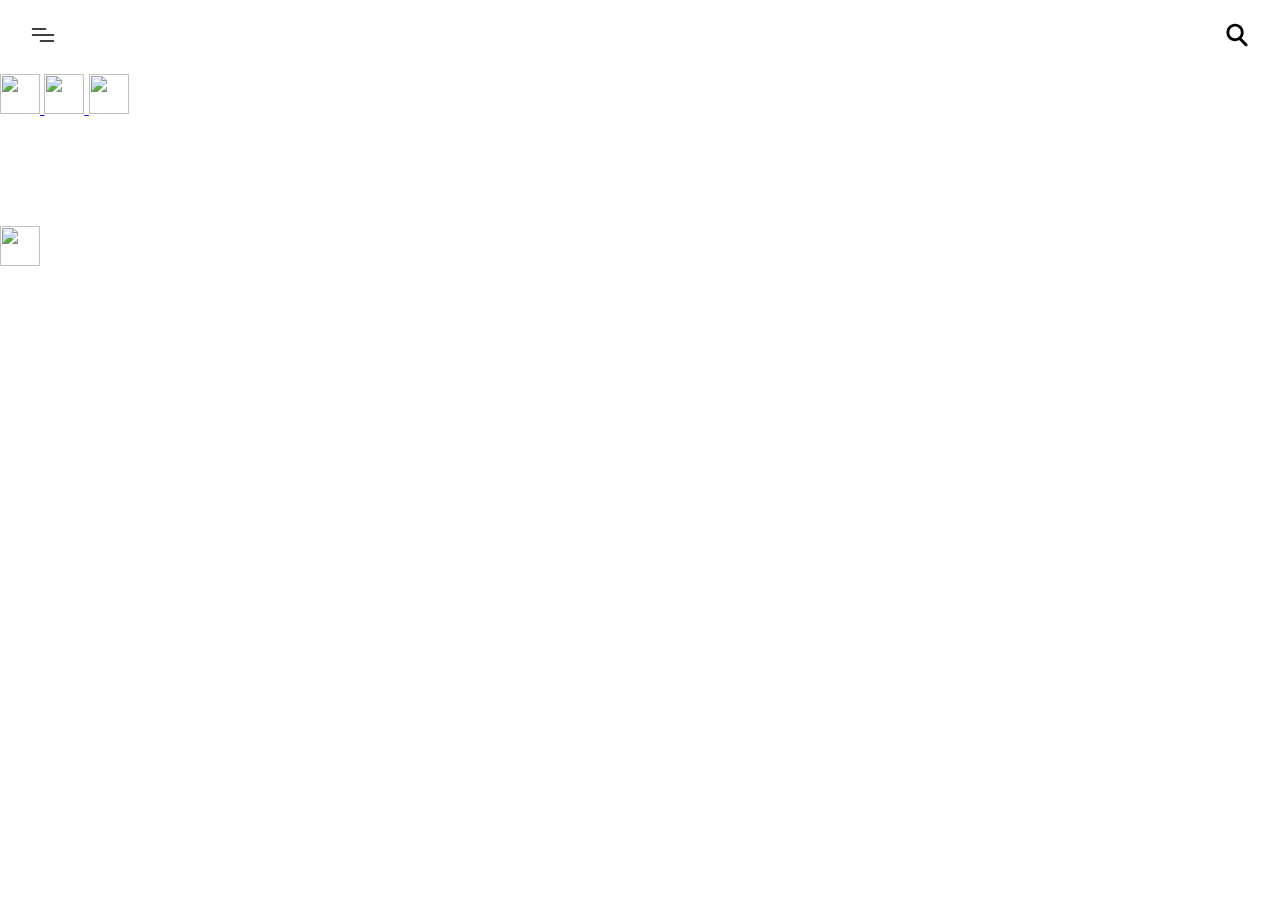
==== index.html @ f331de4d "not so final look" ====
<!DOCTYPE html>
<html>
    <head>
        <title>
            ARBaghel
        </title>
    </head>
    <link rel="stylesheet" type="text/css" href="/css/styles.css" />
    <body>
        <div id="top-nav">
            <div id="burger-menu">
                <img src="/svg/burger-menu.svg">
            </div>
            <div id="search">
                <img src="/svg/search.svg">
            </div>
                <div id="search-onclick">
                    <input type="text" placeholder="enter to search...">
                </div>
        </div>
        <div id="blob"></div>
        <div id="social">
            <a href="https://twitter.com/anandrajbaghel">
                <img src="/svg/twitter.svg" height="40px" width="40px">
            </a>
            <a href="https://www.linkedin.com/in/anandrajbaghel/">
                <img src="/svg/linkedin.svg" height="40px" width="40px">
            </a>
            <a style="cursor: none;">
                <img src="/svg/share.svg" height="40px" width="40px">
            </a>
        </div>
        <div id="container">
            <div id="language">
                <div id="language-title">Language</div>
                <div id="lang1">C++</div>
                <div id="lang2">JS</div>
            </div>
            <div id="figma">
                <div id="figma-title">My work in Figma</div>
                <div id="fig1"><a href="https://www.figma.com/proto/3oRIhax5xQOFmEVtOlYFOj/travel-blogging?node-id=1%3A2&scaling=scale-down&page-id=0%3A1&starting-point-node-id=1%3A2" style="text-decoration: none;color: inherit;">Travel Blog Website UI</a></div>
                <div id="fig2"><a href="https://www.figma.com/proto/BfRlRKPf5Saiun44XhApZh/chat-bot-app?node-id=6%3A13&starting-point-node-id=6%3A13" style="text-decoration: none;color: inherit;">Chat Bot Assistant UI</a></div>
            </div>
        </div>

        <span id="design1"></span>
        <span id="design2"></span>
        <span id="design3"></span>
        <span id="design4"></span>
        <span id="design5"></span>

        <div id="mail">
            <a href="mailto: aanandrajbaghel@gmail.com">
                <img src="svg/mail.svg" height="40px" width="40px">
            </a>
        </div>


    </body>

</html>
---- css/styles.css ----
*{
    box-sizing: border-box;
}
body{
    background-color: white;
    color: white;
    font-family: sans-serif;
    margin: 0;
}
#top-nav{
    /* border: 1px dotted red; */
    width: 100vmax;
    height: 70px;
    display: inline-block;
}
#burger-menu{
    /* border: 1px solid red; */
    position: absolute;
    width: 36px;
    height: 36px;
    left: 25px;
    top: 17px;
}
#burger-menu>img, #search>img{
    width: 36px;
    height: 36px;
}
#search{
    /* border: 1px dotted red; */
    position: absolute;
    width: 36px;
    height: 36px;
    right: 25px;
    top: 17px;
}
#search-onclick{
    /* border: 1px solid green; */
    display: flex;
    flex-direction: row;
    align-items: flex-start;
    padding: 16px 20px;
    gap: 10px;
    right: 10px;
    top: -60px;
    position: absolute;
    width: 351px;
    transition: 0.5s;
}
#search:hover + #search-onclick{
    top: 10px;
}
#search-onclick:hover{
    top: 10px;
}
input[type=text]{
    width: 60%;
    height: 20px;
    border: 0;
    border-radius: 2px;
    background-color: transparent;
    font-family: sans-serif;
    font-weight: bold;
    color: #fff;
    font-size: 20px;
}
input:focus{
    outline: none;
}
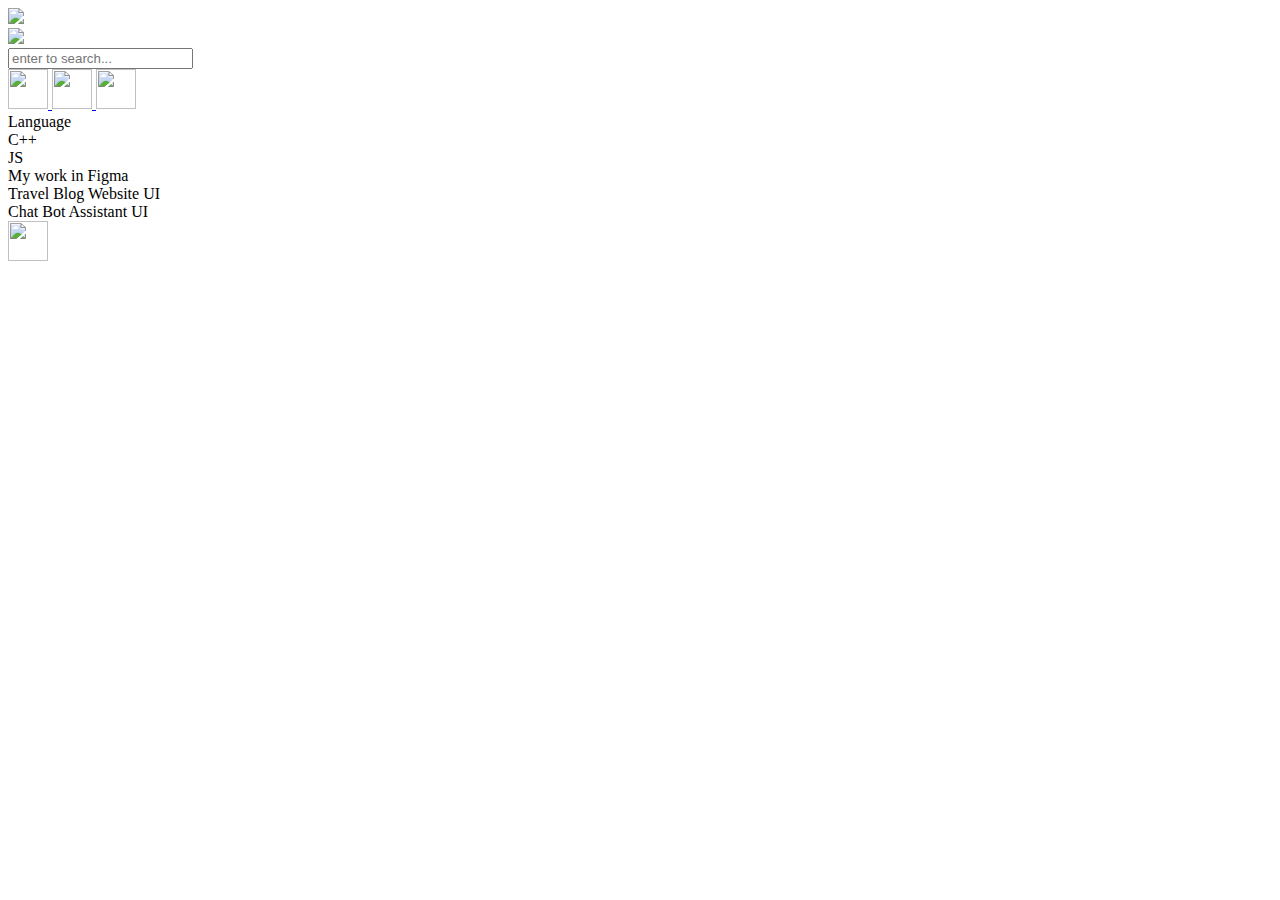
==== commit d72969d1: "Update index.html" ====
--- a/index.html
+++ b/index.html
@@ -5,14 +5,14 @@
             ARBaghel
         </title>
     </head>
-    <link rel="stylesheet" type="text/css" href="/css/styles.css" />
+    <link rel="stylesheet" type="text/css" href="/arb.github.io/css/styles.css" />
     <body>
         <div id="top-nav">
             <div id="burger-menu">
-                <img src="/svg/burger-menu.svg">
+                <img src="/arb.github.io/svg/burger-menu.svg">
             </div>
             <div id="search">
-                <img src="/svg/search.svg">
+                <img src="/arb.github.io/svg/search.svg">
             </div>
                 <div id="search-onclick">
                     <input type="text" placeholder="enter to search...">
@@ -21,13 +21,13 @@
         <div id="blob"></div>
         <div id="social">
             <a href="https://twitter.com/anandrajbaghel">
-                <img src="/svg/twitter.svg" height="40px" width="40px">
+                <img src="/arb.github.io/svg/twitter.svg" height="40px" width="40px">
             </a>
             <a href="https://www.linkedin.com/in/anandrajbaghel/">
-                <img src="/svg/linkedin.svg" height="40px" width="40px">
+                <img src="/arb.github.io/svg/linkedin.svg" height="40px" width="40px">
             </a>
             <a style="cursor: none;">
-                <img src="/svg/share.svg" height="40px" width="40px">
+                <img src="/arb.github.io/svg/share.svg" height="40px" width="40px">
             </a>
         </div>
         <div id="container">
@@ -51,7 +51,7 @@
 
         <div id="mail">
             <a href="mailto: aanandrajbaghel@gmail.com">
-                <img src="svg/mail.svg" height="40px" width="40px">
+                <img src="/arb.github.io/svg/mail.svg" height="40px" width="40px">
             </a>
         </div>
 
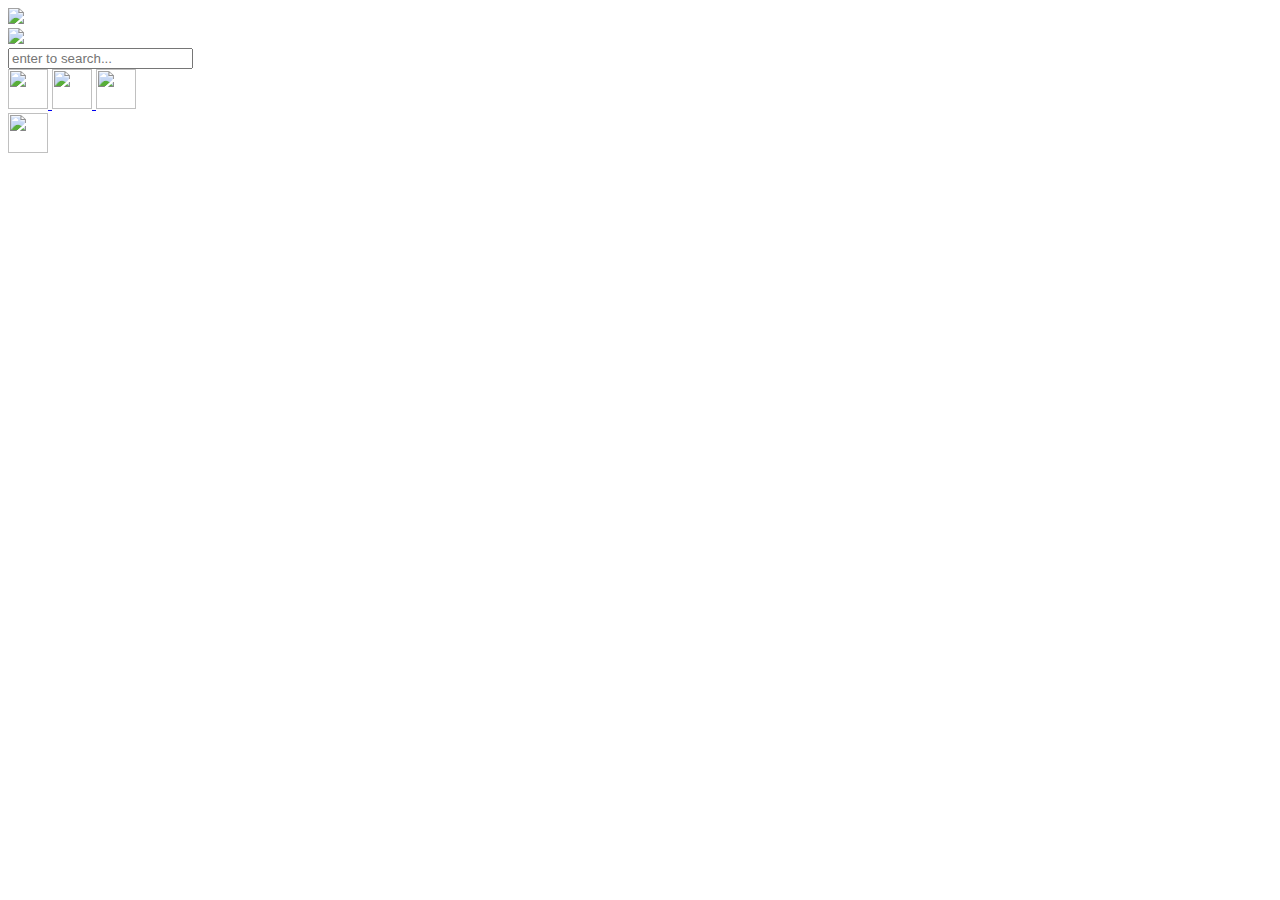
==== commit 7bfb2b9e: "Update index.html" ====
--- a/index.html
+++ b/index.html
@@ -30,18 +30,6 @@
                 <img src="/arb.github.io/svg/share.svg" height="40px" width="40px">
             </a>
         </div>
-        <div id="container">
-            <div id="language">
-                <div id="language-title">Language</div>
-                <div id="lang1">C++</div>
-                <div id="lang2">JS</div>
-            </div>
-            <div id="figma">
-                <div id="figma-title">My work in Figma</div>
-                <div id="fig1"><a href="https://www.figma.com/proto/3oRIhax5xQOFmEVtOlYFOj/travel-blogging?node-id=1%3A2&scaling=scale-down&page-id=0%3A1&starting-point-node-id=1%3A2" style="text-decoration: none;color: inherit;">Travel Blog Website UI</a></div>
-                <div id="fig2"><a href="https://www.figma.com/proto/BfRlRKPf5Saiun44XhApZh/chat-bot-app?node-id=6%3A13&starting-point-node-id=6%3A13" style="text-decoration: none;color: inherit;">Chat Bot Assistant UI</a></div>
-            </div>
-        </div>
 
         <span id="design1"></span>
         <span id="design2"></span>
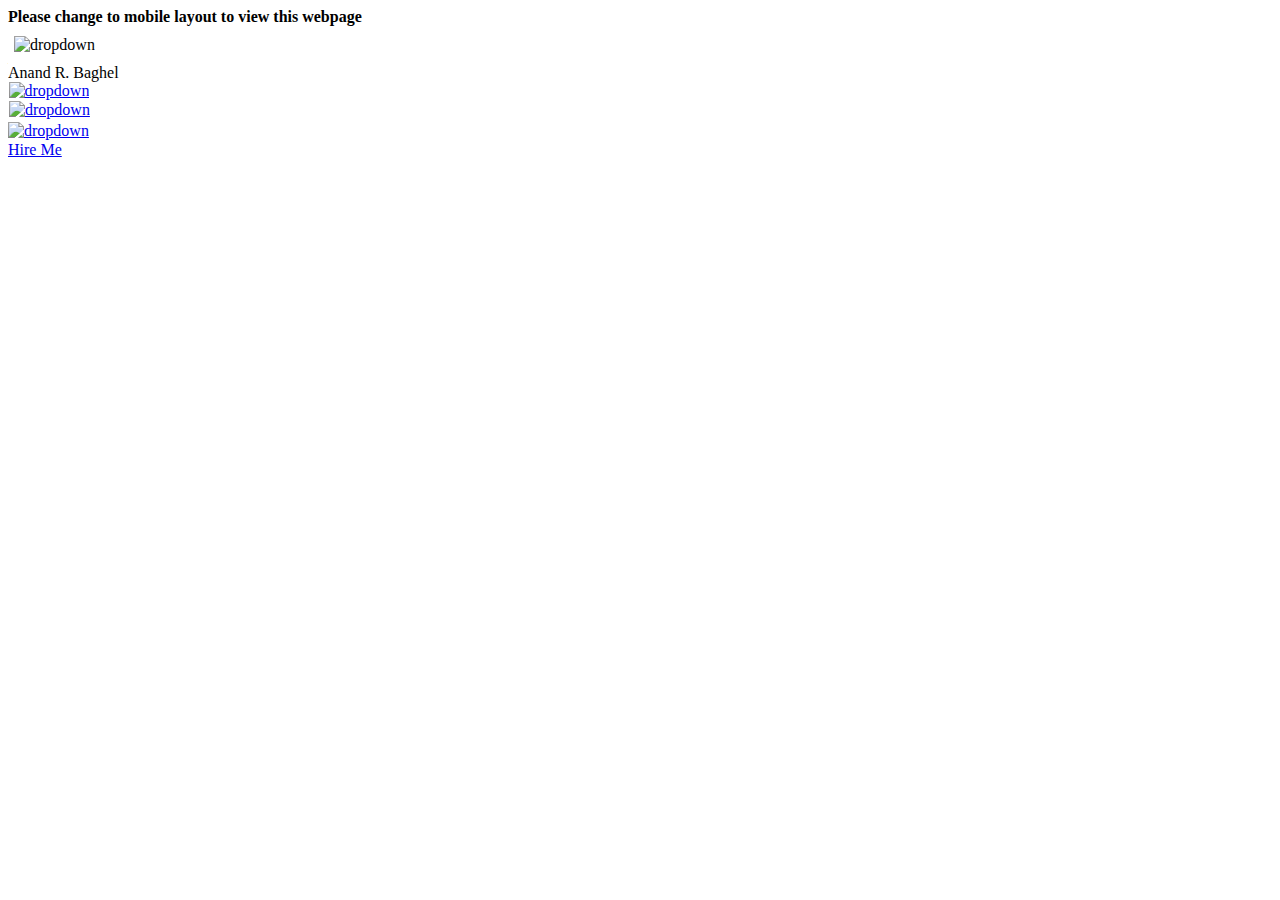
==== commit feb366e7: "Update index.html" ====
--- a/index.html
+++ b/index.html
@@ -2,47 +2,45 @@
 <html>
     <head>
         <title>
-            ARBaghel
+            Anand Baghel
         </title>
     </head>
     <link rel="stylesheet" type="text/css" href="/arb.github.io/css/styles.css" />
     <body>
-        <div id="top-nav">
-            <div id="burger-menu">
-                <img src="/arb.github.io/svg/burger-menu.svg">
-            </div>
-            <div id="search">
-                <img src="/arb.github.io/svg/search.svg">
-            </div>
-                <div id="search-onclick">
-                    <input type="text" placeholder="enter to search...">
-                </div>
-        </div>
-        <div id="blob"></div>
-        <div id="social">
-            <a href="https://twitter.com/anandrajbaghel">
-                <img src="/arb.github.io/svg/twitter.svg" height="40px" width="40px">
-            </a>
-            <a href="https://www.linkedin.com/in/anandrajbaghel/">
-                <img src="/arb.github.io/svg/linkedin.svg" height="40px" width="40px">
-            </a>
-            <a style="cursor: none;">
-                <img src="/arb.github.io/svg/share.svg" height="40px" width="40px">
+
+    <div class="error">
+        <b>Please change to mobile layout to view this webpage</b>
+    </div>
+    <div class="arrow">
+        <img src="/arb.github.io/css/arrow.svg" alt="dropdown" style="margin: 10px 6px;">
+    </div>
+    <div class="abstractDesign">
+        <div class="avatarHolder"></div>
+    </div>
+    
+    <div class="nameHolder">
+        <span class="anand">Anand R. Baghel</span>
+    </div>
+    <div class="socialLinks">
+        <div class="github">
+            <a href="https://github.com/anandrajbaghel">
+            <img src="/arb.github.io/css/github.svg" alt="dropdown" style="margin: 0px 0.5px;">
             </a>
         </div>
-
-        <span id="design1"></span>
-        <span id="design2"></span>
-        <span id="design3"></span>
-        <span id="design4"></span>
-        <span id="design5"></span>
-
-        <div id="mail">
-            <a href="mailto: aanandrajbaghel@gmail.com">
-                <img src="/arb.github.io/svg/mail.svg" height="40px" width="40px">
+        <div class="linkedIn">
+            <a href="https://www.linkedin.com/in/anandrajbaghel/">
+                <img src="/arb.github.io/css/linkedin.svg" alt="dropdown" style="margin: 1px 1px;">
             </a>
         </div>
-
+        <div class="twitter">
+            <a href="https://twitter.com/anandrajbaghel">
+                <img src="/arb.github.io/css/twitter.svg" alt="dropdown" style="margin: 1.5px 0px;">
+            </a>
+        </div>
+    </div>
+    <div class="hireMe">
+        <span><a href="mailto:aanandrajbaghel@gmail.com">Hire Me</a></span>
+    </div>
 
     </body>
 
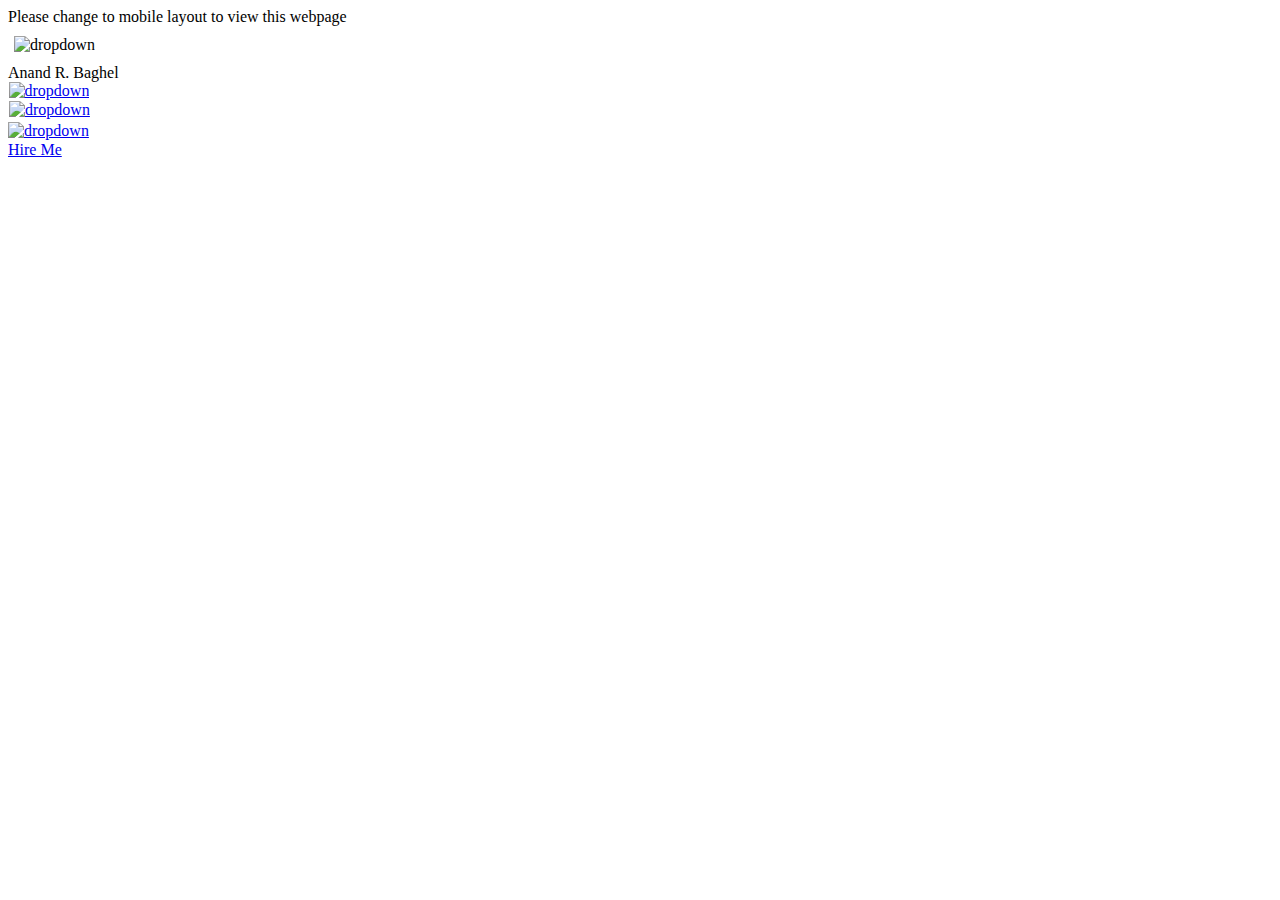
==== commit f775f6d0: "Update index.html" ====
--- a/index.html
+++ b/index.html
@@ -1,18 +1,15 @@
 <!DOCTYPE html>
 <html>
     <head>
-        <title>
-            Anand Baghel
-        </title>
+        <link rel="stylesheet" href="/arb.github.io/css/styles.css">
+        <meta name="viewport" content="width=device-width, initial-scale=1.0">
     </head>
-    <link rel="stylesheet" type="text/css" href="/arb.github.io/css/styles.css" />
-    <body>
-
+<body>
     <div class="error">
-        <b>Please change to mobile layout to view this webpage</b>
+        Please change to mobile layout to view this webpage
     </div>
     <div class="arrow">
-        <img src="/arb.github.io/css/arrow.svg" alt="dropdown" style="margin: 10px 6px;">
+        <img src="/arb.github.io/css/arrow.css" alt="dropdown" style="margin: 10px 6px;">
     </div>
     <div class="abstractDesign">
         <div class="avatarHolder"></div>
@@ -24,17 +21,17 @@
     <div class="socialLinks">
         <div class="github">
             <a href="https://github.com/anandrajbaghel">
-            <img src="/arb.github.io/css/github.svg" alt="dropdown" style="margin: 0px 0.5px;">
+            <img src="/arb.github.io/css/github.css" alt="dropdown" style="margin: 0px 0.5px;">
             </a>
         </div>
         <div class="linkedIn">
             <a href="https://www.linkedin.com/in/anandrajbaghel/">
-                <img src="/arb.github.io/css/linkedin.svg" alt="dropdown" style="margin: 1px 1px;">
+                <img src="/arb.github.io/css/linkedin.css" alt="dropdown" style="margin: 1px 1px;">
             </a>
         </div>
         <div class="twitter">
             <a href="https://twitter.com/anandrajbaghel">
-                <img src="/arb.github.io/css/twitter.svg" alt="dropdown" style="margin: 1.5px 0px;">
+                <img src="/arb.github.io/css/twitter.css" alt="dropdown" style="margin: 1.5px 0px;">
             </a>
         </div>
     </div>
@@ -42,6 +39,5 @@
         <span><a href="mailto:aanandrajbaghel@gmail.com">Hire Me</a></span>
     </div>
 
-    </body>
-
+</body>
 </html>
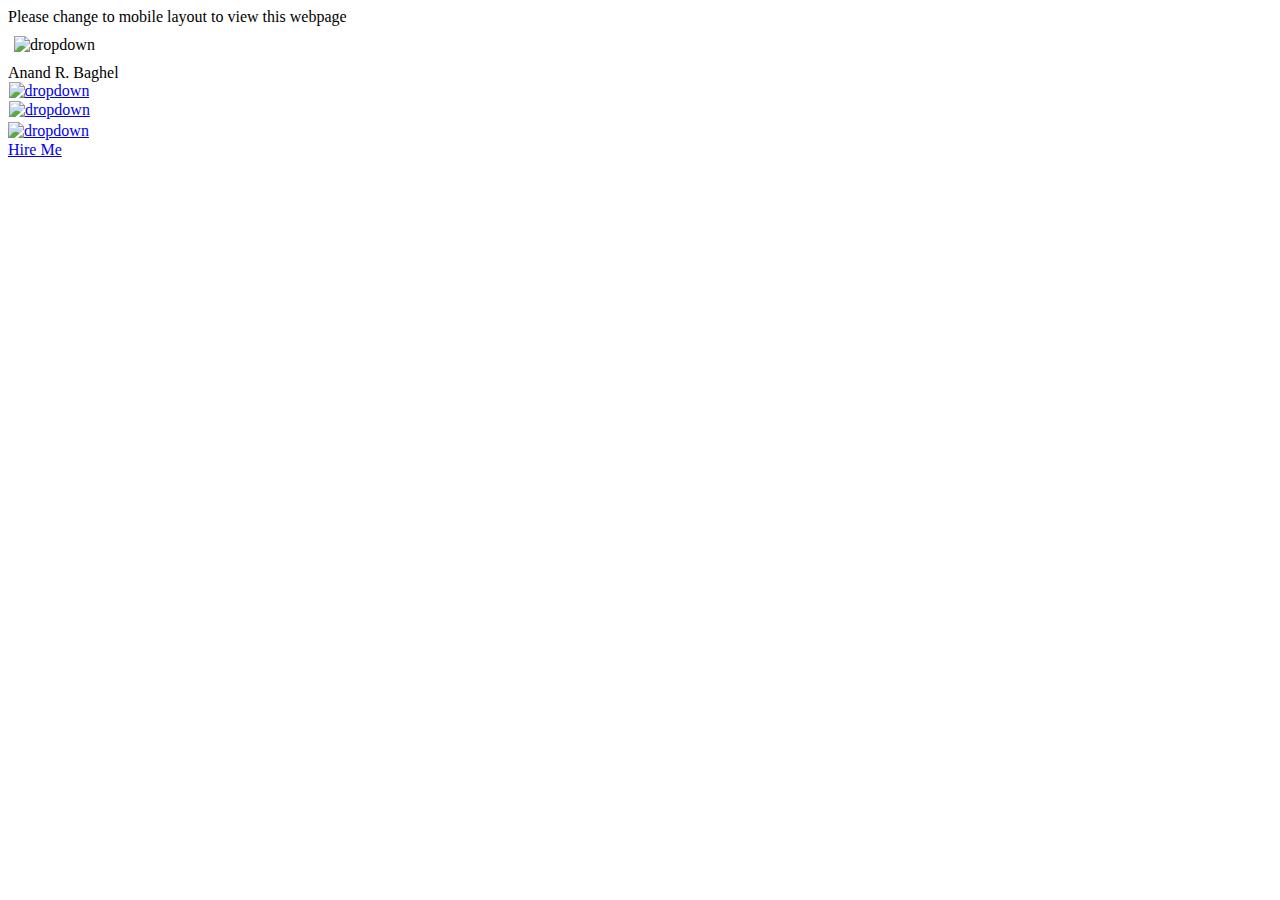
==== commit f679be53: "Update index.html" ====
--- a/index.html
+++ b/index.html
@@ -9,7 +9,7 @@
         Please change to mobile layout to view this webpage
     </div>
     <div class="arrow">
-        <img src="/arb.github.io/css/arrow.css" alt="dropdown" style="margin: 10px 6px;">
+        <img src="/arb.github.io/css/arrow.svg" alt="dropdown" style="margin: 10px 6px;">
     </div>
     <div class="abstractDesign">
         <div class="avatarHolder"></div>
@@ -21,17 +21,17 @@
     <div class="socialLinks">
         <div class="github">
             <a href="https://github.com/anandrajbaghel">
-            <img src="/arb.github.io/css/github.css" alt="dropdown" style="margin: 0px 0.5px;">
+            <img src="/arb.github.io/css/github.svg" alt="dropdown" style="margin: 0px 0.5px;">
             </a>
         </div>
         <div class="linkedIn">
             <a href="https://www.linkedin.com/in/anandrajbaghel/">
-                <img src="/arb.github.io/css/linkedin.css" alt="dropdown" style="margin: 1px 1px;">
+                <img src="/arb.github.io/css/linkedin.svg" alt="dropdown" style="margin: 1px 1px;">
             </a>
         </div>
         <div class="twitter">
             <a href="https://twitter.com/anandrajbaghel">
-                <img src="/arb.github.io/css/twitter.css" alt="dropdown" style="margin: 1.5px 0px;">
+                <img src="/arb.github.io/css/twitter.svg" alt="dropdown" style="margin: 1.5px 0px;">
             </a>
         </div>
     </div>
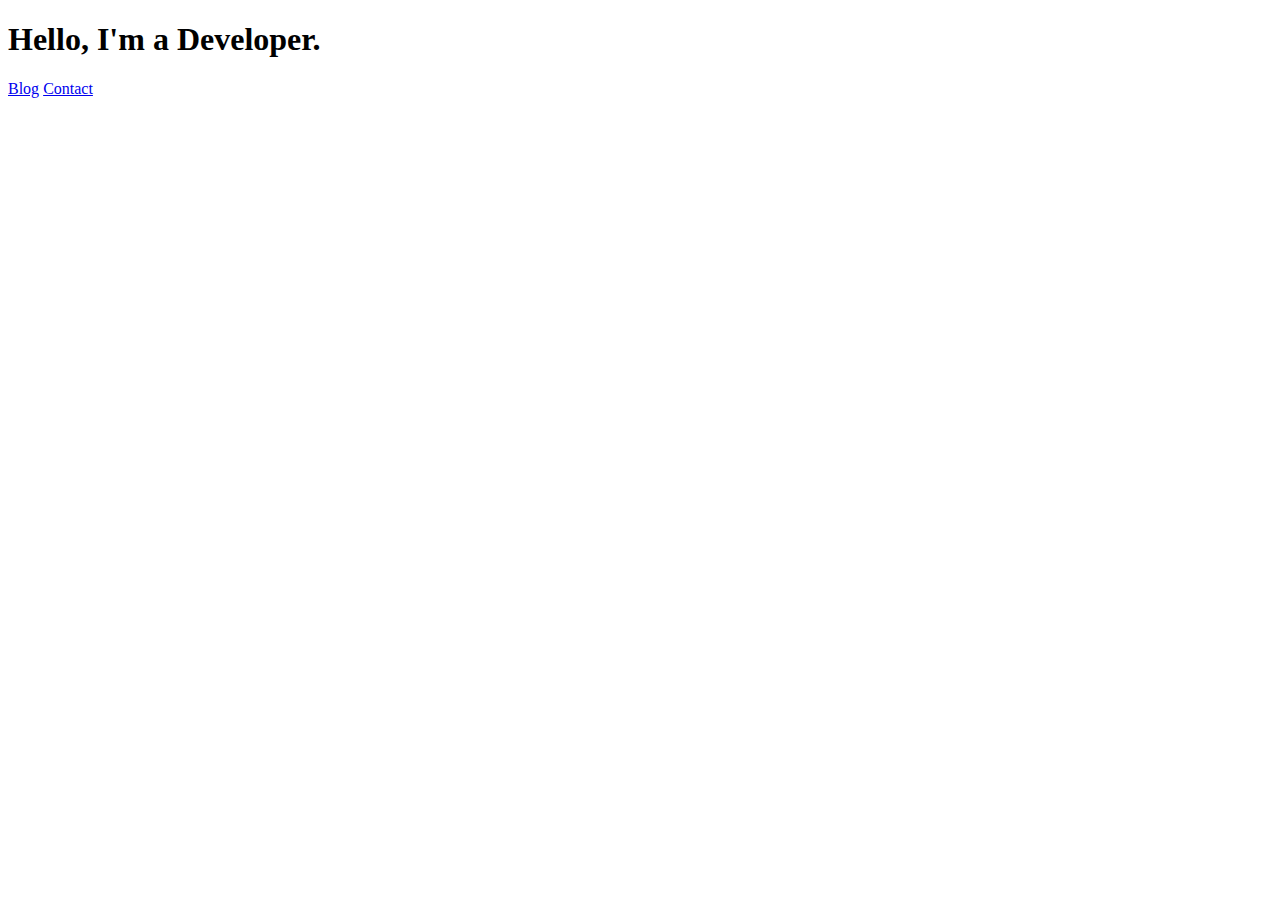
==== commit a09e1ef0: "Update index.html" ====
--- a/index.html
+++ b/index.html
@@ -1,43 +1,19 @@
 <!DOCTYPE html>
-<html>
-    <head>
-        <link rel="stylesheet" href="/arb.github.io/css/styles.css">
-        <meta name="viewport" content="width=device-width, initial-scale=1.0">
-    </head>
+<html lang="en">
+<head>
+    <meta charset="UTF-8">
+    <meta name="viewport" content="width=device-width, initial-scale=1.0">
+    <title>Anand B.</title>
+    <link rel="stylesheet" href="style/style.css">
+</head>
 <body>
-    <div class="error">
-        Please change to mobile layout to view this webpage
+    <div class="container">
+        <h1 class="landing-text">Hello, I'm a Developer.</h1>
+        <nav class="nav-links">
+            <a href="blog.html">Blog</a>
+            <a href="contact.html">Contact</a>
+        </nav>
     </div>
-    <div class="arrow">
-        <img src="/arb.github.io/css/arrow.svg" alt="dropdown" style="margin: 10px 6px;">
-    </div>
-    <div class="abstractDesign">
-        <div class="avatarHolder"></div>
-    </div>
-    
-    <div class="nameHolder">
-        <span class="anand">Anand R. Baghel</span>
-    </div>
-    <div class="socialLinks">
-        <div class="github">
-            <a href="https://github.com/anandrajbaghel">
-            <img src="/arb.github.io/css/github.svg" alt="dropdown" style="margin: 0px 0.5px;">
-            </a>
-        </div>
-        <div class="linkedIn">
-            <a href="https://www.linkedin.com/in/anandrajbaghel/">
-                <img src="/arb.github.io/css/linkedin.svg" alt="dropdown" style="margin: 1px 1px;">
-            </a>
-        </div>
-        <div class="twitter">
-            <a href="https://twitter.com/anandrajbaghel">
-                <img src="/arb.github.io/css/twitter.svg" alt="dropdown" style="margin: 1.5px 0px;">
-            </a>
-        </div>
-    </div>
-    <div class="hireMe">
-        <span><a href="mailto:aanandrajbaghel@gmail.com">Hire Me</a></span>
-    </div>
-
+    <script src="script/script.js"></script>
 </body>
 </html>
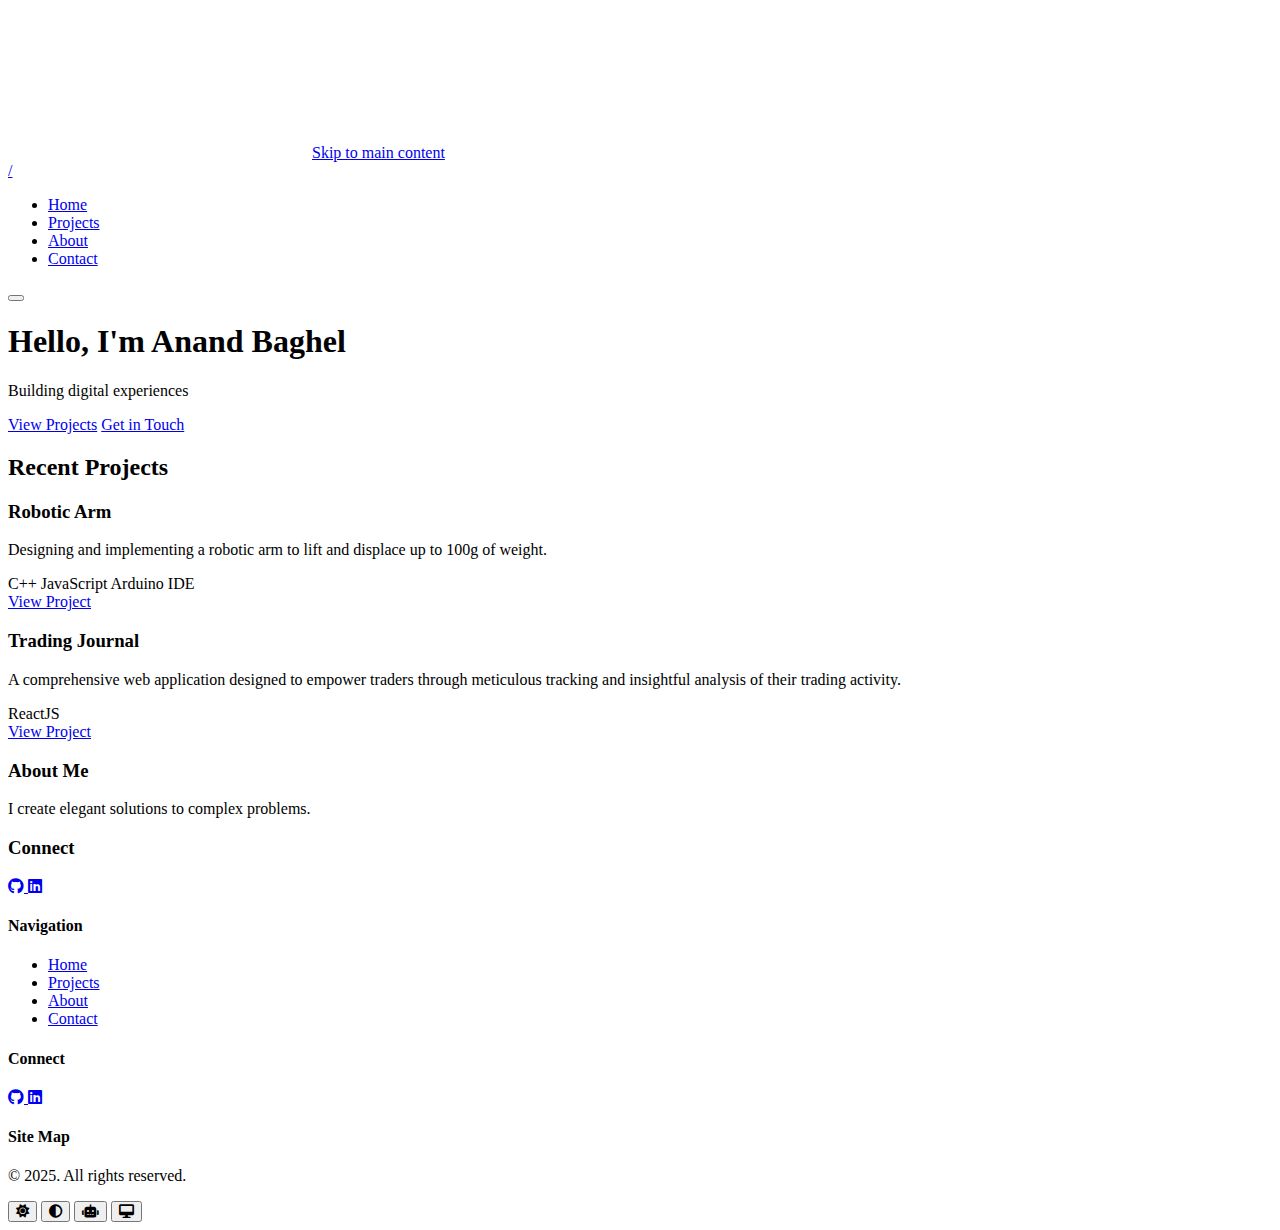
==== commit e13f37c5: "Update index.html" ====
--- a/index.html
+++ b/index.html
@@ -3,17 +3,155 @@
 <head>
     <meta charset="UTF-8">
     <meta name="viewport" content="width=device-width, initial-scale=1.0">
-    <title>Anand B.</title>
-    <link rel="stylesheet" href="style/style.css">
+    <meta name="description" content="Personal website">
+    <title>Home</title>
+    <link rel="stylesheet" href="css/styles.css">
+    <link rel="stylesheet" href="https://cdnjs.cloudflare.com/ajax/libs/font-awesome/6.0.0/css/all.min.css">
 </head>
 <body>
-    <div class="container">
-        <h1 class="landing-text">Hello, I'm a Developer.</h1>
-        <nav class="nav-links">
-            <a href="blog.html">Blog</a>
-            <a href="contact.html">Contact</a>
-        </nav>
+    <canvas id="matrix-rain" class="matrix-rain"></canvas>
+    <a href="#main-content" class="skip-nav">Skip to main content</a>
+    
+    <header class="header">
+        <div class="container">
+            <div class="logo">
+                <a href="/">/</a>
+            </div>
+            <nav>
+                <ul class="nav-list">
+                    <li><a href="index.html" class="active">Home</a></li>
+                    <li><a href="projects.html">Projects</a></li>
+                    <li><a href="about.html">About</a></li>
+                    <li><a href="contact.html">Contact</a></li>
+                </ul>
+            </nav>
+            <button class="mobile-menu-toggle" aria-label="Toggle menu">
+                <span></span>
+                <span></span>
+                <span></span>
+            </button>
+        </div>
+    </header>
+
+    <main id="main-content">
+        <section class="hero">
+            <div class="container">
+                <h1>Hello, I'm <span class="highlight">Anand Baghel</span></h1>
+                <p class="subtitle">Building digital experiences</p>
+                <div class="cta-buttons">
+                    <a href="projects.html" class="cta-button">View Projects</a>
+                    <a href="contact.html" class="cta-button secondary">Get in Touch</a>
+                </div>
+            </div>
+        </section>
+
+        <section class="main-content">
+            <div class="container">
+                <div class="content-grid">
+                    <div class="projects-section">
+                        <h2>Recent Projects</h2>
+                        <div class="projects-grid">
+                            <article class="project-card">
+                                <div class="project-content">
+                                    <h3>Robotic Arm</h3>
+                                    <p>Designing and implementing a robotic arm to lift and displace up to 100g of weight.</p>
+                                    <div class="tech-stack">
+                                        <span>C++</span>
+                                        <span>JavaScript</span>
+                                        <span>Arduino IDE</span>
+                                    </div>
+                                    <a href="https://github.com/anandrajbaghel/Robotic-Arm" class="read-more" target="_blank" rel="noopener noreferrer">View Project</a>
+                                </div>
+                            </article>
+                            <article class="project-card">
+                                <div class="project-content">
+                                    <h3>Trading Journal</h3>
+                                    <p>A comprehensive web application designed to empower traders through meticulous tracking and insightful analysis of their trading activity.</p>
+                                    <div class="tech-stack">
+                                        <span>ReactJS</span>
+                                    </div>
+                                    <a href="https://github.com/anandrajbaghel/Trading-Journal" class="read-more" target="_blank" rel="noopener noreferrer">View Project</a>
+                                </div>
+                            </article>
+                        </div>
+                    </div>
+                    
+                    <aside class="sidebar">
+                        <div class="about-card">
+                            <h3>About Me</h3>
+                            <p>I create elegant solutions to complex problems.</p>
+                        </div>
+                        
+                        <div class="contact-card">
+                            <h3>Connect</h3>
+                            <div class="social-links">
+                                <a href="https://github.com/anandrajbaghel" target="_blank" rel="noopener noreferrer" aria-label="GitHub">
+                                    <i class="fab fa-github"></i>
+                                </a>
+                                <a href="https://linkedin.com/in/anandrajbaghel" target="_blank" rel="noopener noreferrer" aria-label="LinkedIn">
+                                    <i class="fab fa-linkedin"></i>
+                                </a>
+                            </div>
+                        </div>
+                    </aside>
+                </div>
+            </div>
+        </section>
+    </main>
+
+    <footer class="footer">
+        <div class="container">
+            <div class="footer-content">
+                <div class="footer-section">
+                    <h4>Navigation</h4>
+                    <ul>
+                        <li><a href="index.html">Home</a></li>
+                        <li><a href="projects.html">Projects</a></li>
+                        <li><a href="about.html">About</a></li>
+                        <li><a href="contact.html">Contact</a></li>
+                    </ul>
+                </div>
+                <div class="footer-section">
+                    <h4>Connect</h4>
+                    <div class="social-links">
+                        <a href="https://github.com/anandrajbaghel" target="_blank" rel="noopener noreferrer" aria-label="GitHub">
+                            <i class="fab fa-github"></i>
+                        </a>
+                        <a href="https://linkedin.com/in/anandrajbaghel" target="_blank" rel="noopener noreferrer" aria-label="LinkedIn">
+                            <i class="fab fa-linkedin"></i>
+                        </a>
+                    </div>
+                </div>
+                <div class="footer-section">
+                    <h4>Site Map</h4>
+                    <div id="graph-container" class="graph-container"></div>
+                </div>
+            </div>
+            <div class="footer-bottom">
+                <p>&copy; 2025. All rights reserved.</p>
+            </div>
+        </div>
+    </footer>
+
+    <script src="js/main.js"></script>
+    <script src="https://d3js.org/d3.v7.min.js"></script>
+    <script src="js/graph.js"></script>
+    <script src="js/matrix.js"></script>
+    
+    <!-- Theme Switcher -->
+    <div class="theme-switcher">
+        <button class="theme-button" data-theme="light" aria-label="Light mode">
+            <i class="fas fa-sun"></i>
+        </button>
+        <button class="theme-button" data-theme="dark" aria-label="Dark mode">
+            <i class="fas fa-circle-half-stroke"></i>
+        </button>
+        <button class="theme-button" data-theme="scifi" aria-label="Sci-fi mode">
+            <i class="fas fa-robot"></i>
+        </button>
+        <button class="theme-button" data-theme="system" aria-label="System mode">
+            <i class="fas fa-desktop"></i>
+        </button>
     </div>
-    <script src="script/script.js"></script>
 </body>
 </html>
